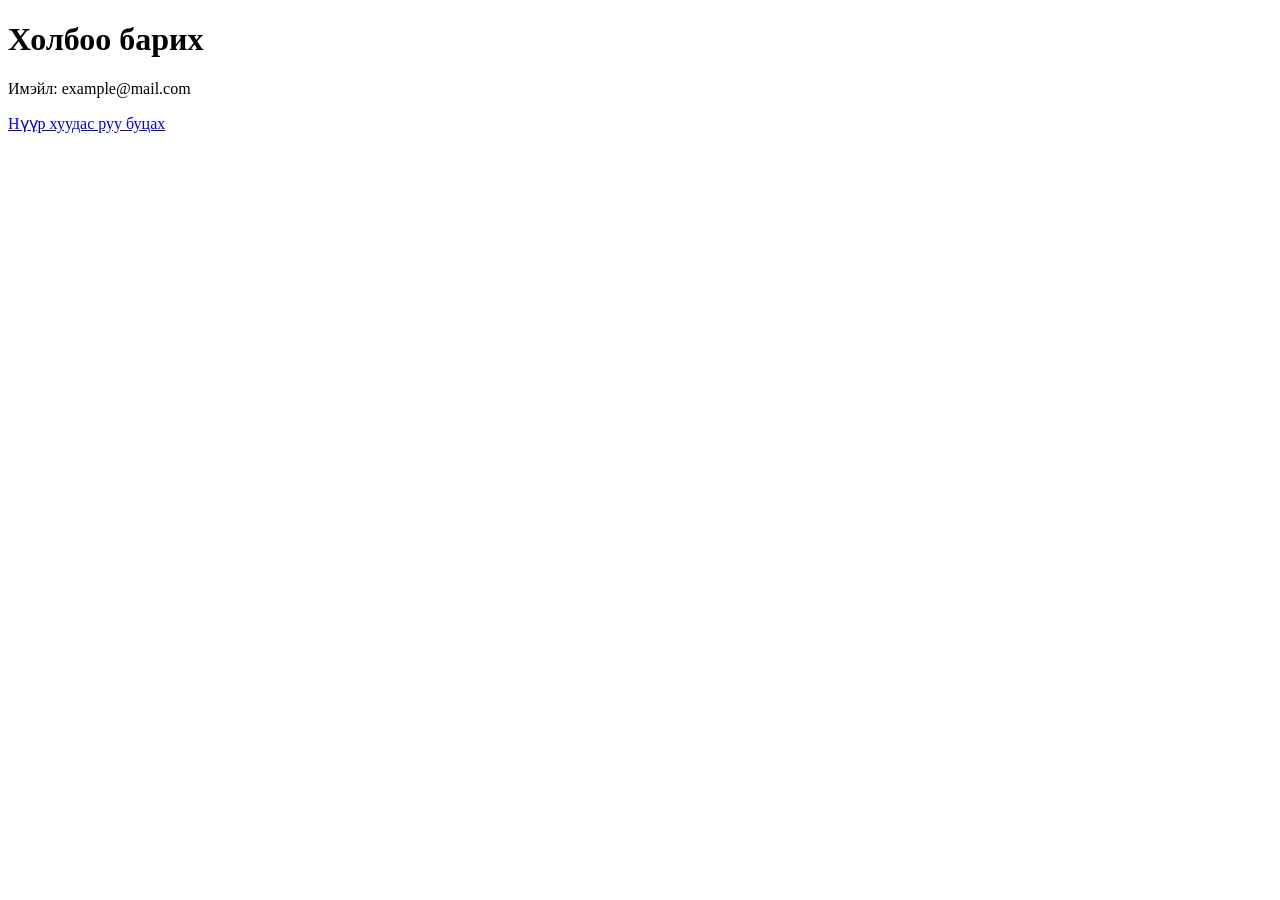
==== contact.html @ 0f5b89a8 "Add contact page" ====
<!DOCTYPE html>
<html lang="mn">
<head>
  <meta charset="UTF-8">
  <title>Холбоо барих</title>
  <link rel="stylesheet" href="style.css">
</head>
<body>
  <h1>Холбоо барих</h1>
  <p>Имэйл: example@mail.com</p>
  <a href="index.html">Нүүр хуудас руу буцах</a>
</body>
</html>
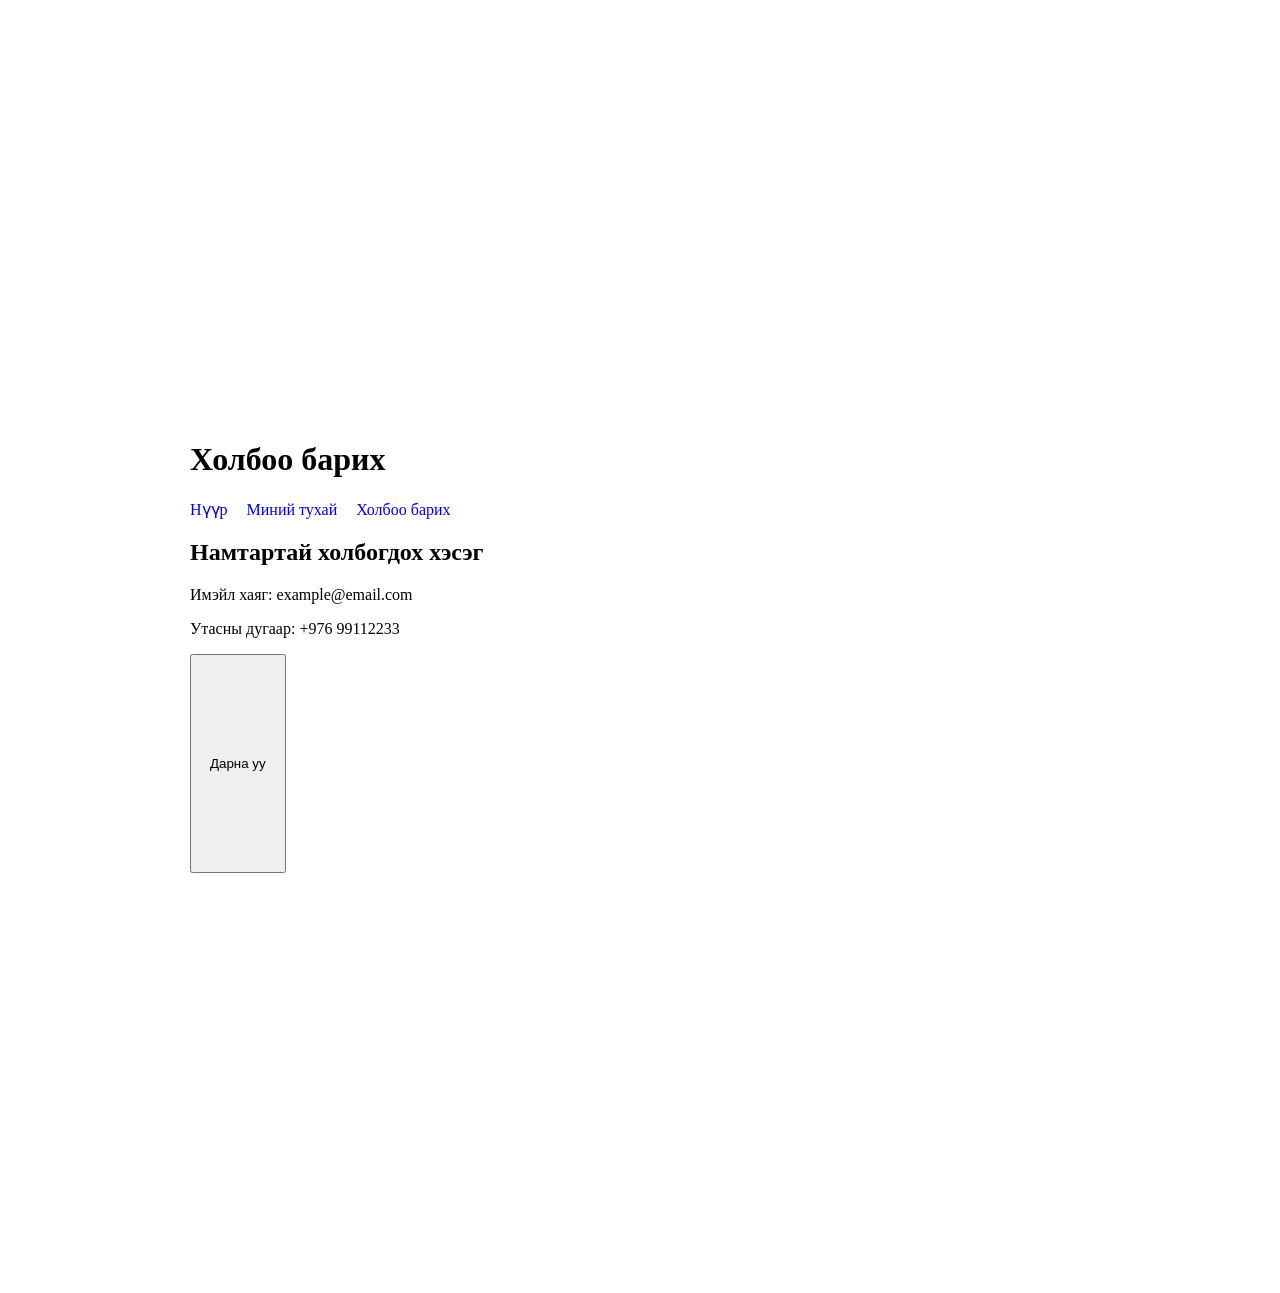
==== commit 73cd7ea6: "Add about page" ====
--- a/contact.html
+++ b/contact.html
@@ -2,12 +2,27 @@
 <html lang="mn">
 <head>
   <meta charset="UTF-8">
+  <meta name="viewport" content="width=device-width, initial-scale=1.0">
   <title>Холбоо барих</title>
-  <link rel="stylesheet" href="style.css">
+  <link rel="stylesheet" href="app.css">
 </head>
 <body>
-  <h1>Холбоо барих</h1>
-  <p>Имэйл: example@mail.com</p>
-  <a href="index.html">Нүүр хуудас руу буцах</a>
+  <header>
+    <h1>Холбоо барих</h1>
+    <nav>
+      <a href="index.html">Нүүр</a>
+      <a href="about.html">Миний тухай</a>
+      <a href="contact.html">Холбоо барих</a>
+    </nav>
+  </header>
+
+  <main>
+    <h2>Намтартай холбогдох хэсэг</h2>
+    <p>Имэйл хаяг: example@email.com</p>
+    <p>Утасны дугаар: +976 99112233</p>
+    <button onclick="showMessage()">Дарна уу</button>
+  </main>
+
+  <script src="app.js"></script>
 </body>
 </html>
--- a/app.css
+++ b/app.css
@@ -0,0 +1,14 @@
+body {
+ font-family: Arial, ;
+ max-width: 900px;
+ margin: 400px auto;
+ padding: 20px;
+}
+nav a {
+ margin-right: 15px;
+ text-decoration: none;
+}
+button {
+ padding: 100px 18px;
+ cursor: pointer;
+}
